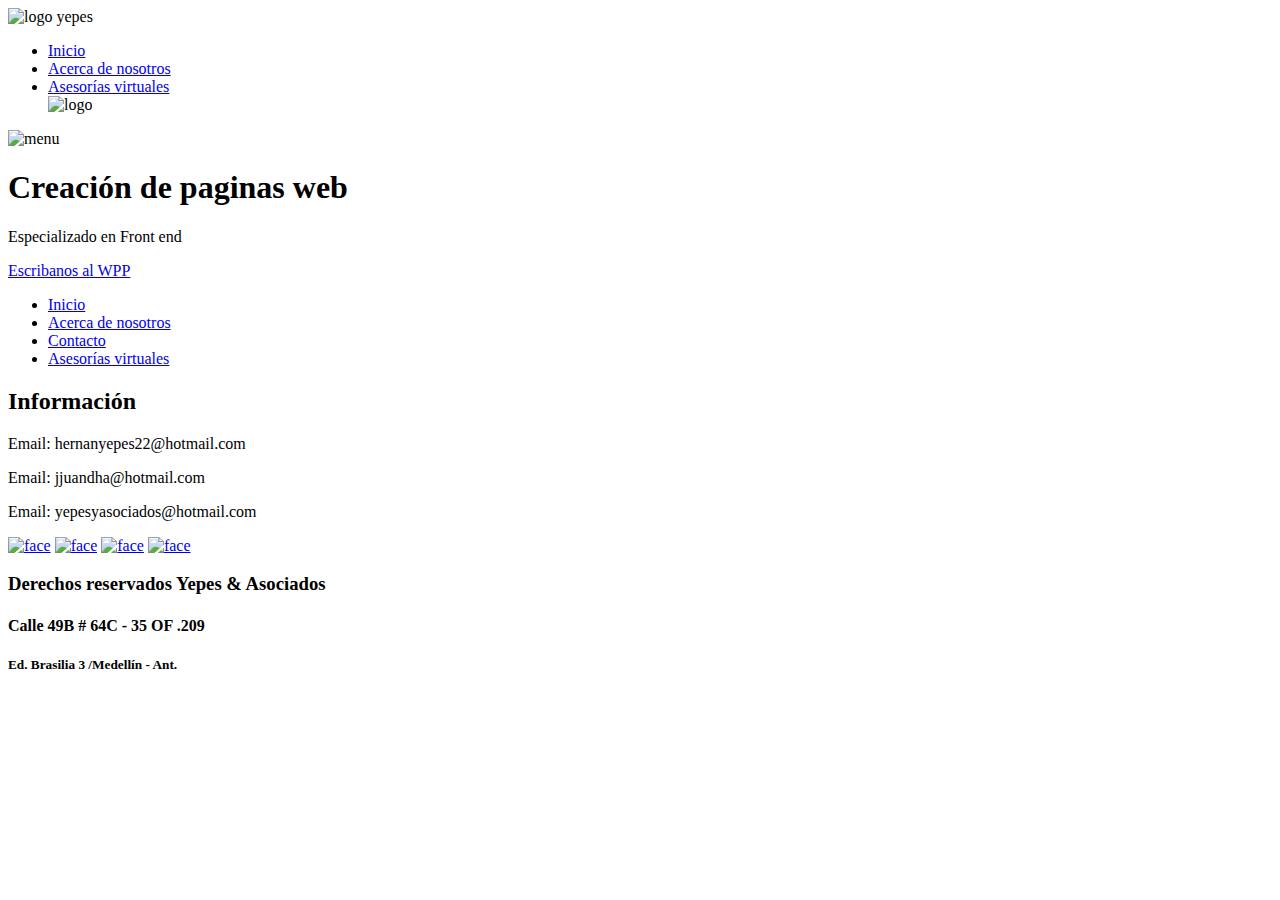
==== asesoria.html @ 73e875a4 "out index" ====
<!DOCTYPE html>
<html lang="es">
<head>
    <meta charset="UTF-8">
    <meta http-equiv="X-UA-Compatible" content="IE=edge">
    <meta name="viewport" content="width=device-width, initial-scale=1.0">
    <title>Yepes y asociados</title>
    <link rel="shortcut icon" href="./images/logo.png" type="image/x-icon">
    <link rel="stylesheet" href="./css/normalize.css">
    <link rel="stylesheet" href="./css/asesoria.css">
</head>
<body>
    

    <header class="hero">
        <nav class="nav ">
            <div class="nav__logo">
                <img src="./images/logoblue_n.jpg" class="nav__yepes" alt="logo yepes">
                <!-- <h2 class="nav__title">Yepes & Asociados</h2> -->
            </div>

            <ul class="nav__link nav__link--menu">
                <li class="nav__items">
                    <a href="index.html" class="nav__links">Inicio</a>
                </li>
                <li class="nav__items">
                    <a href="our.html" class="nav__links">Acerca de nosotros</a>
                </li>
                <!-- <li class="nav__items">
                    <a href="contacto.html" class="nav__links">Contacto</a>
                </li> -->
                <li class="nav__items">
                    <a href="asesoria.html" class="nav__links">Asesorías virtuales</a>
                </li>

                <img src="./images/closee.svg" class="nav__close" alt="logo">
            </ul>

            <div class="nav__menu">
                <img src="./images/menuu.svg" class="nav__img"  alt="menu">
            </div>
        </nav>
        
        
    </header>
    <main class="main3">

        <section class="hero__container ">
            <div class="container">
    
                <h1 class="hero__title">Creación de paginas web</h1>
                <p class="hero__paragraph">Especializado en Front end </p>
                <a href="https://wa.link/xchh4u" class="cta">Escribanos al WPP</a>
                
            </div>
        </section>
    </main>

    <footer class="footer">
        <section class="footer__container container">
            <nav class="nav nav--footer">
                <!-- <img src="./images/logo18272504389009_n.png" class="nav__yepes1" alt="logo footer"> -->
                <!-- <h2 class="footer__title">Yepes & Asociados</h2> -->
                <ul class="nav__link nav__link--footer">
                    <li class="nav__items">
                        <a href="index.html" class="nav__links">Inicio</a>
                    </li>
                    <li class="nav__items">
                        <a href="our.html" class="nav__links">Acerca de nosotros</a>
                    </li>
                    <li class="nav__items">
                        <a href="contacto.html" class="nav__links">Contacto</a>
                    </li>
                    <li class="nav__items">
                        <a href="asesoria.html" class="nav__links">Asesorías virtuales</a>
                    </li>
                </ul>
            </nav>

            <form class="footer__form">
                <h2 class="footer__newletter">Información</h2>
                <div class="footer__inputs">
                    <p>Email: hernanyepes22@hotmail.com</p>
                    <p>Email: jjuandha@hotmail.com</p>
                    <p>Email: yepesyasociados@hotmail.com</p>
                </div>
            </form>
        </section>

        <section class="footer__copy container">
            <div class="footer__social">
                <a href="https://www.facebook.com/hernan.yepes" class="footer__icons"><img src="./images/face.svg" class="footer__img" alt="face"></a>
                <a href="#" class="footer__icons"><img src="./images/insta.svg" class="footer__img" alt="face"></a>
                <a href="https://wa.link/rzdrgx" class="footer__icons"><img src="./images/wpp.svg" class="footer__img" alt="face"></a>
                <a href="https://twitter.com/hernanyepes" class="footer__icons"><img src="./images/twitter.svg" class="footer__img" alt="face"></a>
            </div>

            <h3 class="footer__copyright">Derechos reservados
                Yepes & Asociados</h3>
                <h4>Calle 49B # 64C - 35 OF .209</h4>
                <h5>Ed. Brasilia 3 /Medellín - Ant.</h5>
        </section>
    </footer>
    <script src="./js/menu.js"></script>
</body>
</html>
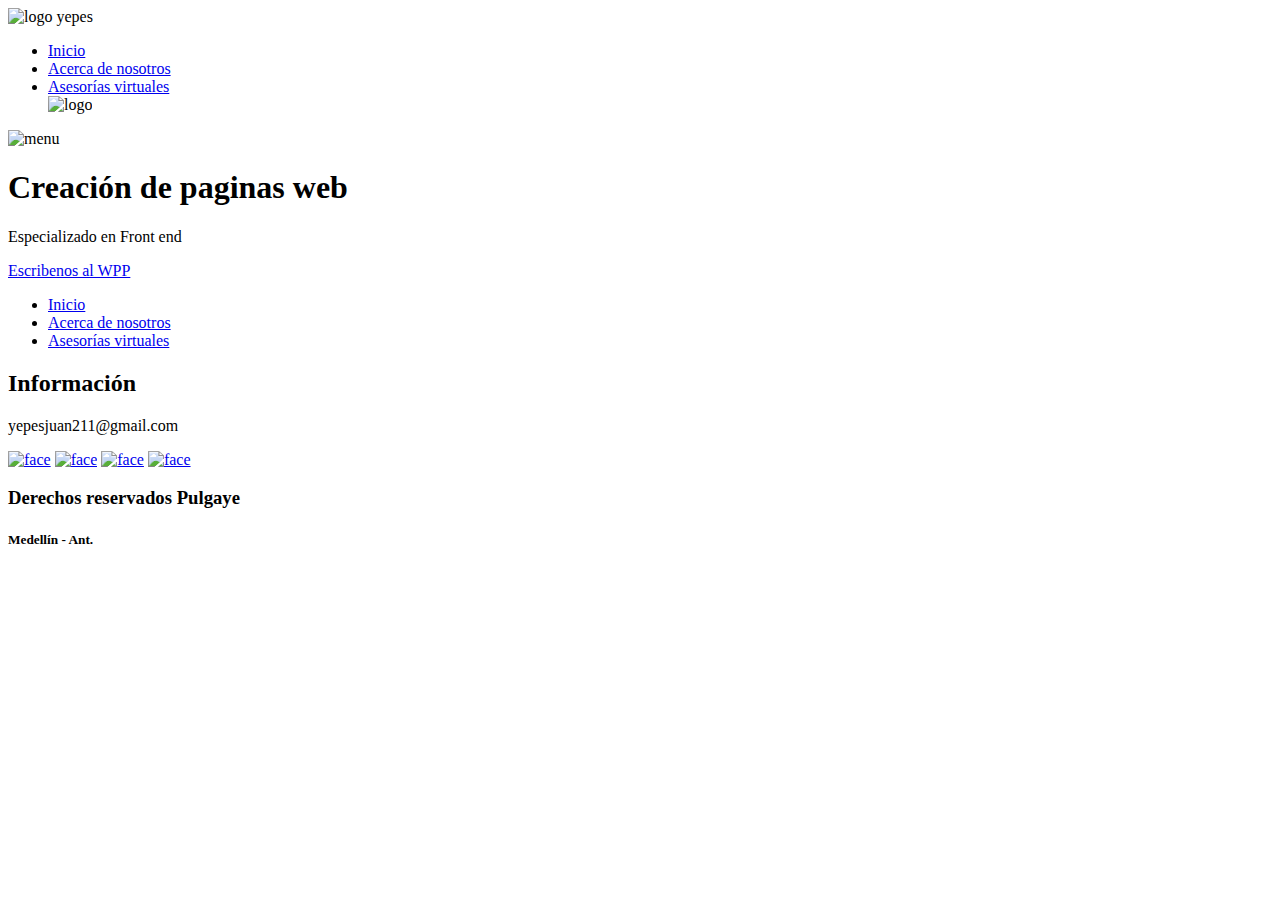
==== commit c26c2005: "Finally" ====
--- a/asesoria.html
+++ b/asesoria.html
@@ -50,7 +50,7 @@
     
                 <h1 class="hero__title">Creación de paginas web</h1>
                 <p class="hero__paragraph">Especializado en Front end </p>
-                <a href="https://wa.link/xchh4u" class="cta">Escribanos al WPP</a>
+                <a href="https://wa.link/xchh4u" class="cta">Escribenos al WPP</a>
                 
             </div>
         </section>
@@ -68,9 +68,9 @@
                     <li class="nav__items">
                         <a href="our.html" class="nav__links">Acerca de nosotros</a>
                     </li>
-                    <li class="nav__items">
+                    <!-- <li class="nav__items">
                         <a href="contacto.html" class="nav__links">Contacto</a>
-                    </li>
+                    </li> -->
                     <li class="nav__items">
                         <a href="asesoria.html" class="nav__links">Asesorías virtuales</a>
                     </li>
@@ -80,25 +80,25 @@
             <form class="footer__form">
                 <h2 class="footer__newletter">Información</h2>
                 <div class="footer__inputs">
-                    <p>Email: hernanyepes22@hotmail.com</p>
-                    <p>Email: jjuandha@hotmail.com</p>
-                    <p>Email: yepesyasociados@hotmail.com</p>
+                    <p>yepesjuan211@gmail.com</p>
+                    <!-- <p>Email: jjuandha@hotmail.com</p>
+                    <p>Email: yepesyasociados@hotmail.com</p> -->
                 </div>
             </form>
         </section>
 
         <section class="footer__copy container">
             <div class="footer__social">
-                <a href="https://www.facebook.com/hernan.yepes" class="footer__icons"><img src="./images/face.svg" class="footer__img" alt="face"></a>
-                <a href="#" class="footer__icons"><img src="./images/insta.svg" class="footer__img" alt="face"></a>
-                <a href="https://wa.link/rzdrgx" class="footer__icons"><img src="./images/wpp.svg" class="footer__img" alt="face"></a>
-                <a href="https://twitter.com/hernanyepes" class="footer__icons"><img src="./images/twitter.svg" class="footer__img" alt="face"></a>
+                <a href="https://www.facebook.com/profile.php?id=100054059436147" class="footer__icons"><img src="./images/face.svg" class="footer__img" alt="face"></a>
+                <a href="https://instagram.com/pulgaye/" class="footer__icons"><img src="./images/insta.svg" class="footer__img" alt="face"></a>
+                <a href="https://wa.link/xchh4u" class="footer__icons"><img src="./images/wpp.svg" class="footer__img" alt="face"></a>
+                <a href="https://twitter.com/pulgahacker" class="footer__icons"><img src="./images/twitter.svg" class="footer__img" alt="face"></a>
             </div>
 
             <h3 class="footer__copyright">Derechos reservados
-                Yepes & Asociados</h3>
-                <h4>Calle 49B # 64C - 35 OF .209</h4>
-                <h5>Ed. Brasilia 3 /Medellín - Ant.</h5>
+                Pulgaye</h3>
+                <!-- <h4>Calle 49B # 64C - 35 OF .209</h4> -->
+                <h5>Medellín - Ant.</h5>
         </section>
     </footer>
     <script src="./js/menu.js"></script>
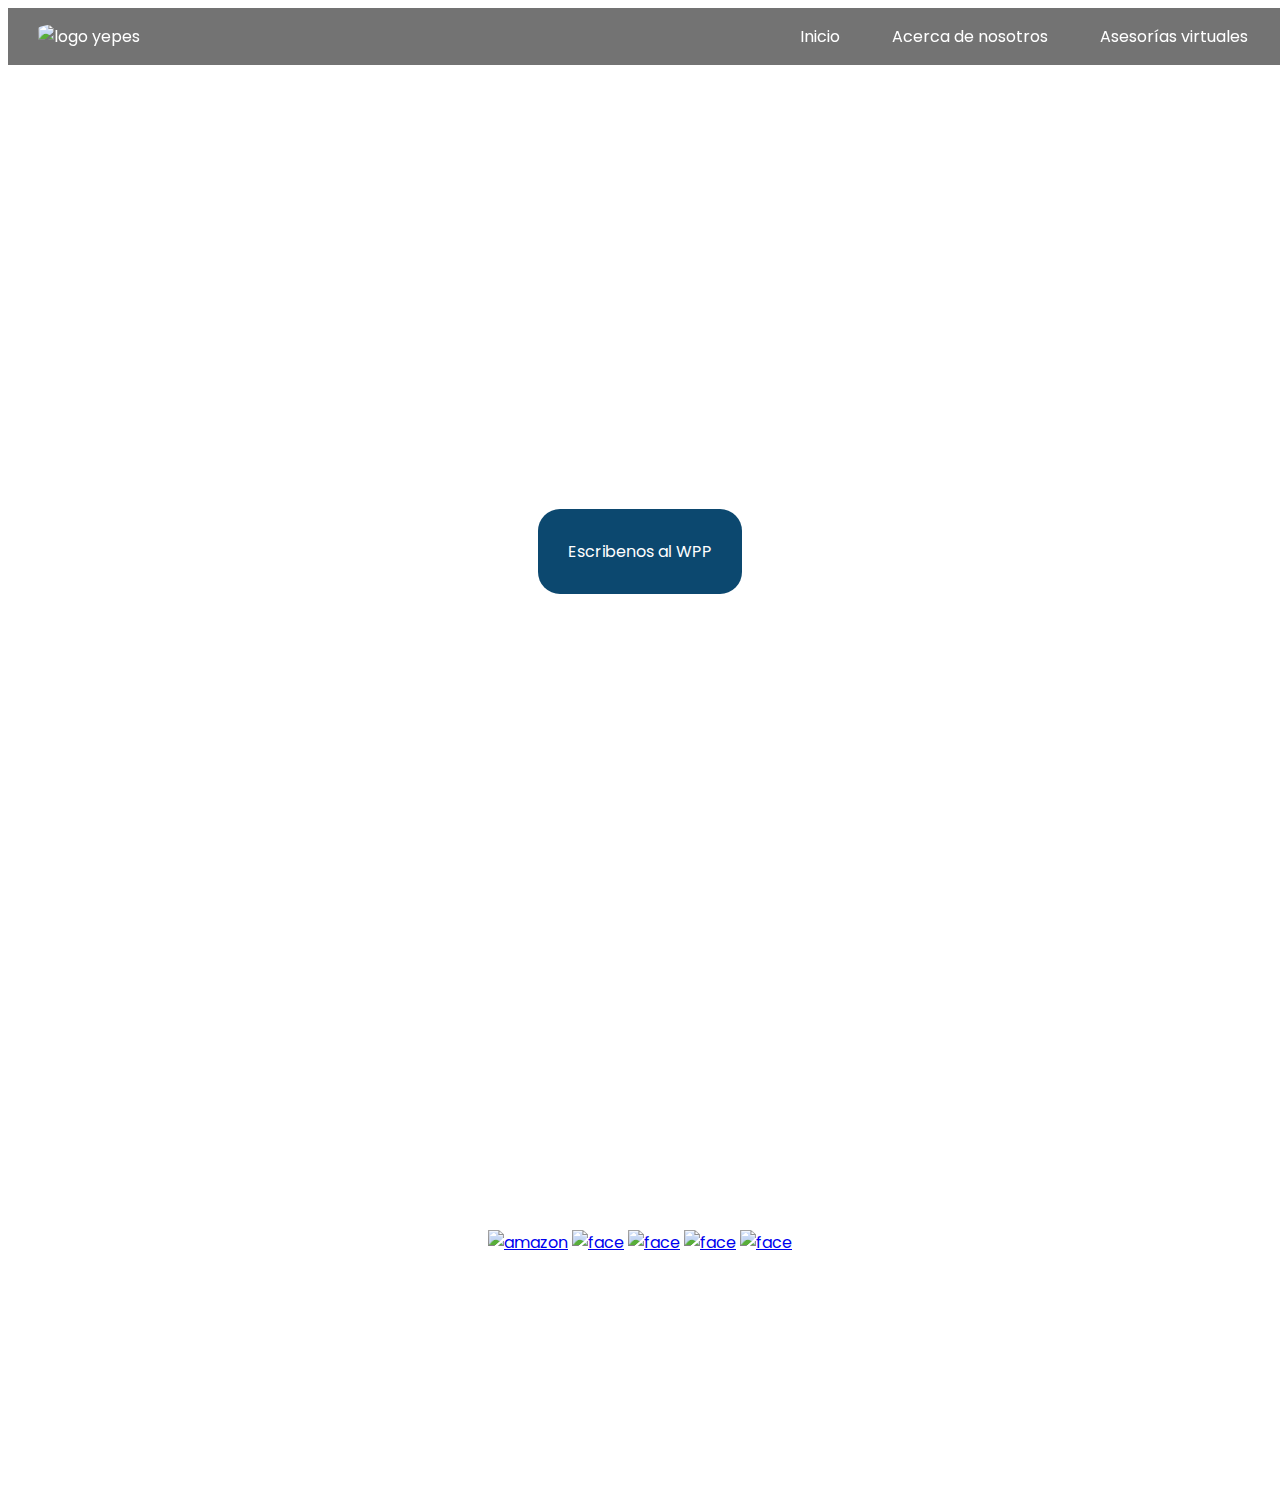
==== commit d7052f0a: "Add target" ====
--- a/asesoria.html
+++ b/asesoria.html
@@ -1,106 +1,126 @@
 <!DOCTYPE html>
 <html lang="es">
-<head>
-    <meta charset="UTF-8">
-    <meta http-equiv="X-UA-Compatible" content="IE=edge">
-    <meta name="viewport" content="width=device-width, initial-scale=1.0">
+  <head>
+    <meta charset="UTF-8" />
+    <meta http-equiv="X-UA-Compatible" content="IE=edge" />
+    <meta name="viewport" content="width=device-width, initial-scale=1.0" />
     <title>Yepes y asociados</title>
-    <link rel="shortcut icon" href="./images/logo.png" type="image/x-icon">
-    <link rel="stylesheet" href="./css/normalize.css">
-    <link rel="stylesheet" href="./css/asesoria.css">
-</head>
-<body>
-    
+    <link rel="shortcut icon" href="./images/logo.png" type="image/x-icon" />
+    <link rel="stylesheet" href="./css/normalize.css" />
+    <link rel="stylesheet" href="./css/asesoria.css" />
+  </head>
+  <body>
+    <header class="hero">
+      <nav class="nav">
+        <div class="nav__logo">
+          <img src="./images/logo.jpg" class="nav__yepes" alt="logo yepes" />
+          <!-- <h2 class="nav__title">Yepes & Asociados</h2> -->
+        </div>
 
-    <header class="hero">
-        <nav class="nav ">
-            <div class="nav__logo">
-                <img src="./images/logoblue_n.jpg" class="nav__yepes" alt="logo yepes">
-                <!-- <h2 class="nav__title">Yepes & Asociados</h2> -->
-            </div>
-
-            <ul class="nav__link nav__link--menu">
-                <li class="nav__items">
-                    <a href="index.html" class="nav__links">Inicio</a>
-                </li>
-                <li class="nav__items">
-                    <a href="our.html" class="nav__links">Acerca de nosotros</a>
-                </li>
-                <!-- <li class="nav__items">
+        <ul class="nav__link nav__link--menu">
+          <li class="nav__items">
+            <a href="index.html" class="nav__links">Inicio</a>
+          </li>
+          <li class="nav__items">
+            <a href="our.html" class="nav__links">Acerca de nosotros</a>
+          </li>
+          <!-- <li class="nav__items">
                     <a href="contacto.html" class="nav__links">Contacto</a>
                 </li> -->
-                <li class="nav__items">
-                    <a href="asesoria.html" class="nav__links">Asesorías virtuales</a>
-                </li>
+          <li class="nav__items">
+            <a href="asesoria.html" class="nav__links">Asesorías virtuales</a>
+          </li>
 
-                <img src="./images/closee.svg" class="nav__close" alt="logo">
-            </ul>
+          <img src="./images/closee.svg" class="nav__close" alt="logo" />
+        </ul>
 
-            <div class="nav__menu">
-                <img src="./images/menuu.svg" class="nav__img"  alt="menu">
-            </div>
-        </nav>
-        
-        
+        <div class="nav__menu">
+          <img src="./images/menuu.svg" class="nav__img" alt="menu" />
+        </div>
+      </nav>
     </header>
     <main class="main3">
-
-        <section class="hero__container ">
-            <div class="container">
-    
-                <h1 class="hero__title">Creación de paginas web</h1>
-                <p class="hero__paragraph">Especializado en Front end </p>
-                <a href="https://wa.link/xchh4u" class="cta">Escribenos al WPP</a>
-                
-            </div>
-        </section>
+      <section class="hero__container">
+        <div class="container">
+          <h1 class="hero__title">Creación de paginas web</h1>
+          <p class="hero__paragraph">Desarrollador Front end</p>
+          <a href="https://wa.link/xchh4u" target="_blank" class="cta"
+            >Escribenos al WPP</a
+          >
+        </div>
+      </section>
     </main>
 
     <footer class="footer">
-        <section class="footer__container container">
-            <nav class="nav nav--footer">
-                <!-- <img src="./images/logo18272504389009_n.png" class="nav__yepes1" alt="logo footer"> -->
-                <!-- <h2 class="footer__title">Yepes & Asociados</h2> -->
-                <ul class="nav__link nav__link--footer">
-                    <li class="nav__items">
-                        <a href="index.html" class="nav__links">Inicio</a>
-                    </li>
-                    <li class="nav__items">
-                        <a href="our.html" class="nav__links">Acerca de nosotros</a>
-                    </li>
-                    <!-- <li class="nav__items">
+      <section class="footer__container container">
+        <nav class="nav nav--footer">
+          <!-- <img src="./images/logo18272504389009_n.png" class="nav__yepes1" alt="logo footer"> -->
+          <!-- <h2 class="footer__title">Yepes & Asociados</h2> -->
+          <ul class="nav__link nav__link--footer">
+            <li class="nav__items">
+              <a href="index.html" class="nav__links">Inicio</a>
+            </li>
+            <li class="nav__items">
+              <a href="our.html" class="nav__links">Acerca de nosotros</a>
+            </li>
+            <!-- <li class="nav__items">
                         <a href="contacto.html" class="nav__links">Contacto</a>
                     </li> -->
-                    <li class="nav__items">
-                        <a href="asesoria.html" class="nav__links">Asesorías virtuales</a>
-                    </li>
-                </ul>
-            </nav>
+            <li class="nav__items">
+              <a href="asesoria.html" class="nav__links">Asesorías virtuales</a>
+            </li>
+          </ul>
+        </nav>
 
-            <form class="footer__form">
-                <h2 class="footer__newletter">Información</h2>
-                <div class="footer__inputs">
-                    <p>yepesjuan211@gmail.com</p>
-                    <!-- <p>Email: jjuandha@hotmail.com</p>
+        <form class="footer__form">
+          <h2 class="footer__newletter">Información</h2>
+          <div class="footer__inputs">
+            <p>diegoyepes12@gmail.com</p>
+            <!-- <p>Email: jjuandha@hotmail.com</p>
                     <p>Email: yepesyasociados@hotmail.com</p> -->
-                </div>
-            </form>
-        </section>
+          </div>
+        </form>
+      </section>
 
-        <section class="footer__copy container">
-            <div class="footer__social">
-                <a href="https://www.facebook.com/profile.php?id=100054059436147" class="footer__icons"><img src="./images/face.svg" class="footer__img" alt="face"></a>
-                <a href="https://instagram.com/pulgaye/" class="footer__icons"><img src="./images/insta.svg" class="footer__img" alt="face"></a>
-                <a href="https://wa.link/xchh4u" class="footer__icons"><img src="./images/wpp.svg" class="footer__img" alt="face"></a>
-                <a href="https://twitter.com/pulgahacker" class="footer__icons"><img src="./images/twitter.svg" class="footer__img" alt="face"></a>
-            </div>
+      <section class="footer__copy container">
+        <div class="footer__social">
+            <a
+              href="https://www.amazon.es/b?_encoding=UTF8&tag=pulgaye-21&linkCode=ur2&linkId=194b66f0633972487607eccf81290dad&camp=3638&creative=24630&node=599382031"
+              class="footer__icons"
+              ><img
+                src="./images/amazon.svg"
+                target="_blank"
+                class="footer__img"
+                alt="amazon"
+            /></a>
+            <a
+              href="https://www.facebook.com/profile.php?id=100054059436147"
+              target="_blank"
+              class="footer__icons"
+              ><img src="./images/face.svg" class="footer__img" alt="face"
+            /></a>
+            <a
+              href="https://instagram.com/pulgaye/"
+              target="_blank"
+              class="footer__icons"
+              ><img src="./images/insta.svg" class="footer__img" alt="face"
+            /></a>
+            <a href="https://wa.link/xchh4u" target="_blank" class="footer__icons"
+              ><img src="./images/wpp.svg" class="footer__img" alt="face"
+            /></a>
+            <a
+              href="https://twitter.com/pulgahacker"
+              target="_blank"
+              class="footer__icons"
+              ><img src="./images/twitter.svg" class="footer__img" alt="face"
+            /></a>
+          </div>
 
-            <h3 class="footer__copyright">Derechos reservados
-                Pulgaye</h3>
-                <!-- <h4>Calle 49B # 64C - 35 OF .209</h4> -->
-                <h5>Medellín - Ant.</h5>
-        </section>
+        <h3 class="footer__copyright">Derechos reservados Pulgaye</h3>
+        <!-- <h4>Calle 49B # 64C - 35 OF .209</h4> -->
+        <h5>Medellín - Ant.</h5>
+      </section>
     </footer>
     <script src="./js/menu.js"></script>
-</body>
-</html>+  </body>
+</html>
--- a/css/asesoria.css
+++ b/css/asesoria.css
@@ -0,0 +1,329 @@
+@import url("https://fonts.googleapis.com/css2?family=Poppins:wght@300;400;600;700&display=swap");
+
+:root {
+  --padding-container: 100px 0;
+  --color-title: #001a49;
+}
+
+body {
+  font-family: "Poppins", sans-serif;
+}
+
+.header {
+}
+.container {
+  width: 90%;
+  max-width: 1200px;
+  margin: 0 auto;
+  overflow: hidden;
+  padding: var(--padding-container);
+  align-items: center;
+}
+
+.hero {
+  padding: 0rem 0;
+  width: 100%;
+  /* height: 100vh;
+    min-height: 600px;
+    max-height: 800px; */
+  position: fixed;
+  /* display: grid; */
+  grid-template-rows: 200px 1fr;
+  color: white;
+}
+
+.hero::before {
+  content: "";
+  position: absolute;
+  top: 0;
+  left: 0;
+  width: 100%;
+  height: 100%;
+  background-image: linear-gradient(180deg, #0000008c 0%, #0000008c 100%),
+    url("../images/footerorigin83991132_n.jpg");
+  background-size: cover;
+  /* clip-path: polygon(30% 0%, 100% 0, 100% 30%, 100% 50%, 70% 80%, 30% 80%, 0 50%, 0 0); */
+  /* clip-path: polygon(0 0, 100% 0, 100% 80%, 50% 95%, 0 80%); */
+  z-index: -1;
+}
+
+.nav {
+  right: 0;
+  padding-left: 30px;
+  padding-right: 30px;
+  /* padding: 0; */
+  /* --padding-container:0; */
+  height: 100%;
+  display: flex;
+  align-items: center;
+}
+
+.nav__logo {
+  align-items: center;
+}
+
+.nav__yepes {
+  height: 70px;
+  border-radius: 30%;
+  padding-top: 8px;
+  padding-bottom: 8px;
+}
+
+.nav__title {
+  font-weight: 300;
+  /* padding-top: 100px; */
+}
+
+.nav__link {
+  margin-left: auto;
+  padding: 0;
+  display: grid;
+  grid-auto-flow: column;
+  grid-auto-columns: max-content;
+  gap: 2em;
+}
+
+.nav__items {
+  list-style: none;
+}
+
+.nav__links {
+  padding: 10px;
+  color: rgb(255, 255, 255);
+  text-decoration: none;
+}
+
+.hero ul li a:hover {
+  background: #0c486f;
+  border-radius: 5%;
+  -webkit-border-radius: 5%;
+  -moz-border-radius: 5%;
+  -ms-border-radius: 5%;
+  -o-border-radius: 5%;
+}
+
+.nav__menu {
+  margin-left: auto;
+  cursor: pointer;
+  display: none;
+}
+
+.nav__img {
+  display: block;
+  width: 30px;
+}
+
+.nav__close {
+  display: var(--show, none);
+}
+
+/* hero */
+
+.main3 {
+  background-image: url(../images/main367403266742666_n.jpg);
+  background-size: cover;
+  padding: var(--padding-container);
+  /* align-items: center; */
+}
+
+.hero__container {
+  padding-top: 100px;
+  /* max-width: 800px; */
+  --padding-container: 0;
+  display: grid;
+  grid-auto-rows: max-content;
+  align-content: center;
+  gap: 1em;
+  padding-bottom: 100px;
+  text-align: center;
+}
+
+.hero__title {
+  font-size: 3rem;
+  padding: 30px;
+  color: #ffffff;
+}
+
+.hero__paragraph {
+  margin-bottom: 20px;
+  padding: 30px;
+  color: #fff;
+}
+
+.cta {
+  display: inline-block;
+  background-color: #0c486f;
+  justify-self: center;
+  color: #ffffff;
+  text-decoration: none;
+  padding: 13px 32px;
+  border-radius: 22px;
+  -webkit-border-radius: 22px;
+  -moz-border-radius: 22px;
+  -ms-border-radius: 22px;
+  -o-border-radius: 22px;
+  padding: 30px;
+}
+
+/* footer */
+
+.footer {
+  background-image: url(../images/footerorigin83991132_n.jpg);
+  background-repeat: no-repeat;
+  background-size: cover;
+  background-position: 0% 100%;
+  padding: var(--padding-container);
+}
+
+.footer__title {
+  font-weight: 300;
+  font-size: 2rem;
+  margin-bottom: 30px;
+}
+
+.footer__newletter {
+  padding-bottom: 20px;
+}
+
+.footer__title,
+.footer__newletter {
+  color: #fff;
+}
+
+.footer__container {
+  display: flex;
+  justify-content: space-between;
+  align-items: center;
+  border-bottom: 1px solid #fff;
+  padding-bottom: 60px;
+}
+
+.nav--footer {
+  padding-bottom: 20px;
+  display: grid;
+  gap: 1em;
+  grid-auto-flow: row;
+  height: 100%;
+}
+
+.nav__link--footer {
+  display: flex;
+  margin: 0;
+  margin-right: 20px;
+  flex-wrap: wrap;
+}
+
+.footer__inputs {
+  color: #fff;
+  height: 50px;
+  /* padding-left: 12px; */
+  border-radius: 6px;
+  -webkit-border-radius: 6px;
+  -moz-border-radius: 6px;
+  -ms-border-radius: 6px;
+  -o-border-radius: 6px;
+  font-size: 1rem;
+}
+
+.footer__copy {
+  --padding-container: 30px 0;
+  text-align: center;
+  color: #fff;
+}
+
+.footer__copyright {
+  font-weight: 300;
+}
+
+.footer__icons {
+  /* display: inline-flex; */
+  margin-bottom: 12px;
+}
+
+.footer__img {
+  width: 36px;
+}
+
+.nav__yepes1 {
+  /* padding-top: 60px; */
+  height: 250px;
+}
+
+/* media queries */
+
+@media (max-width: 800px) {
+  .nav__menu {
+    display: block;
+  }
+
+  .nav__link--menu {
+    position: fixed;
+    background-image: url(../images/menu11.png);
+    background-repeat: no-repeat;
+    background-size: cover;
+    background-position: center;
+    top: 0;
+    left: 0;
+    height: 100%;
+    width: 100%;
+    display: flex;
+    flex-direction: column;
+    justify-content: space-evenly;
+    align-items: center;
+    z-index: 100;
+    opacity: 0;
+    pointer-events: none;
+    transition: 0.7s opacity;
+    -webkit-transition: 0.7s opacity;
+    -moz-transition: 0.7s opacity;
+    -ms-transition: 0.7s opacity;
+    -o-transition: 0.7s opacity;
+  }
+
+  .nav__link--show {
+    --show: block;
+    opacity: 1;
+    pointer-events: unset;
+  }
+
+  .nav__close {
+    position: absolute;
+    top: 30px;
+    right: 30px;
+    width: 30px;
+    cursor: pointer;
+  }
+
+  .nav__yepes {
+    height: 50px;
+    border-radius: 30%;
+  }
+
+  .nav__yepes1 {
+    height: 70px;
+  }
+
+  .hero__title {
+    font-size: 1.5rem;
+  }
+
+  .footer__container {
+    flex-wrap: wrap;
+  }
+
+  .nav--footer {
+    width: 100%;
+    justify-items: center;
+  }
+
+  .nav__link--footer {
+    width: 100%;
+    justify-content: space-evenly;
+    margin: 0;
+  }
+
+  .footer__form {
+    width: 100%;
+    justify-content: space-evenly;
+  }
+}
